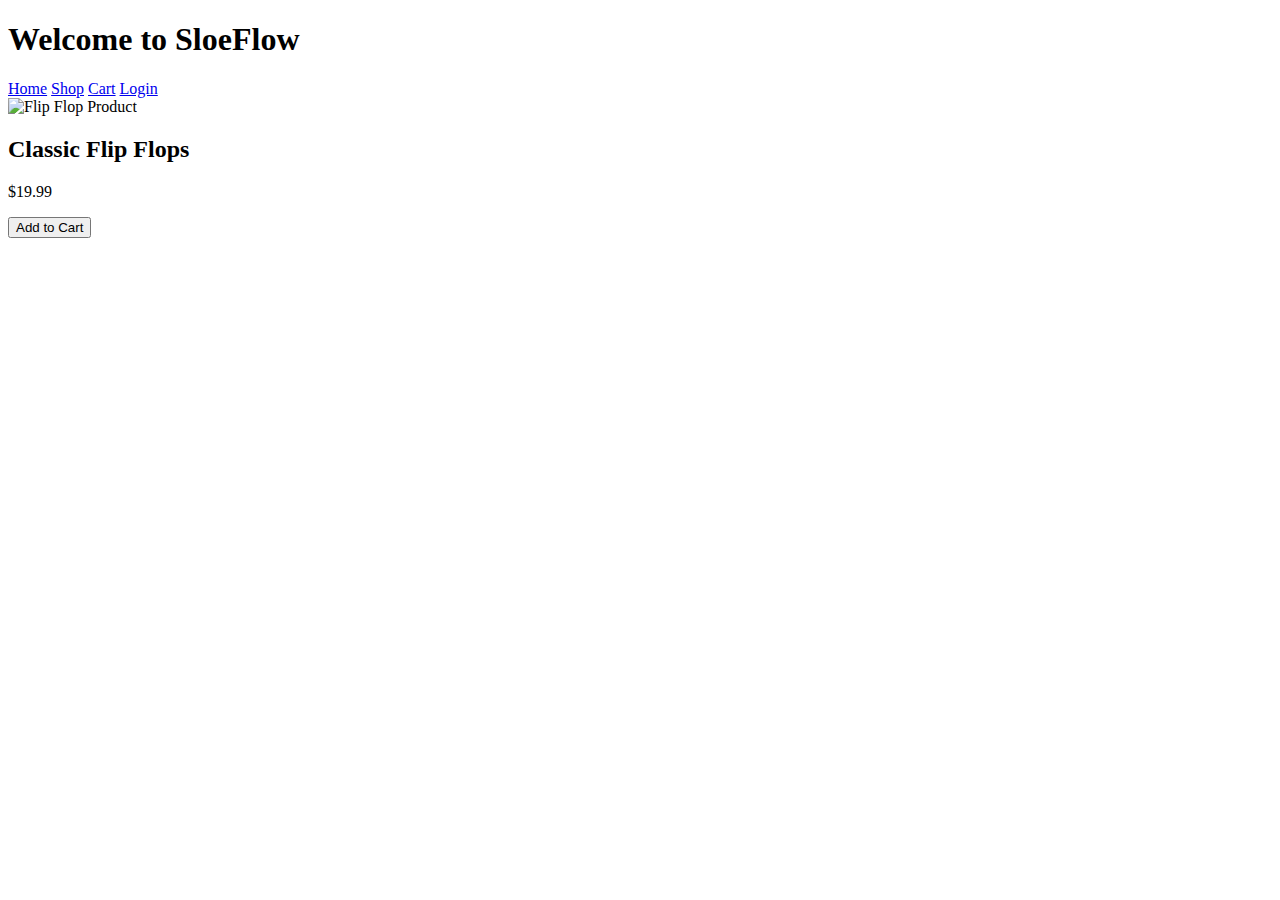
==== index.html @ 2a663bbb "Add files via upload" ====
<!DOCTYPE html>
<html lang="en">
<head>
  <meta charset="UTF-8" />
  <meta name="viewport" content="width=device-width, initial-scale=1.0" />
  <title>SloeFlow Flip Flop Store</title>
  <link rel="stylesheet" href="styles/style.css" />
</head>
<body>
  <header>
    <h1>Welcome to SloeFlow</h1>
    <nav>
      <a href="#">Home</a>
      <a href="#">Shop</a>
      <a href="#">Cart</a>
      <a href="#">Login</a>
    </nav>
  </header>
  <main>
    <section class="product">
      <img src="images/flipflop1.jpg" alt="Flip Flop Product">
      <h2>Classic Flip Flops</h2>
      <p>$19.99</p>
      <button onclick="addToCart('Classic Flip Flops', 19.99)">Add to Cart</button>
    </section>
    <section id="cart"></section>
  </main>
  <script src="scripts/app.js"></script>
</body>
</html>
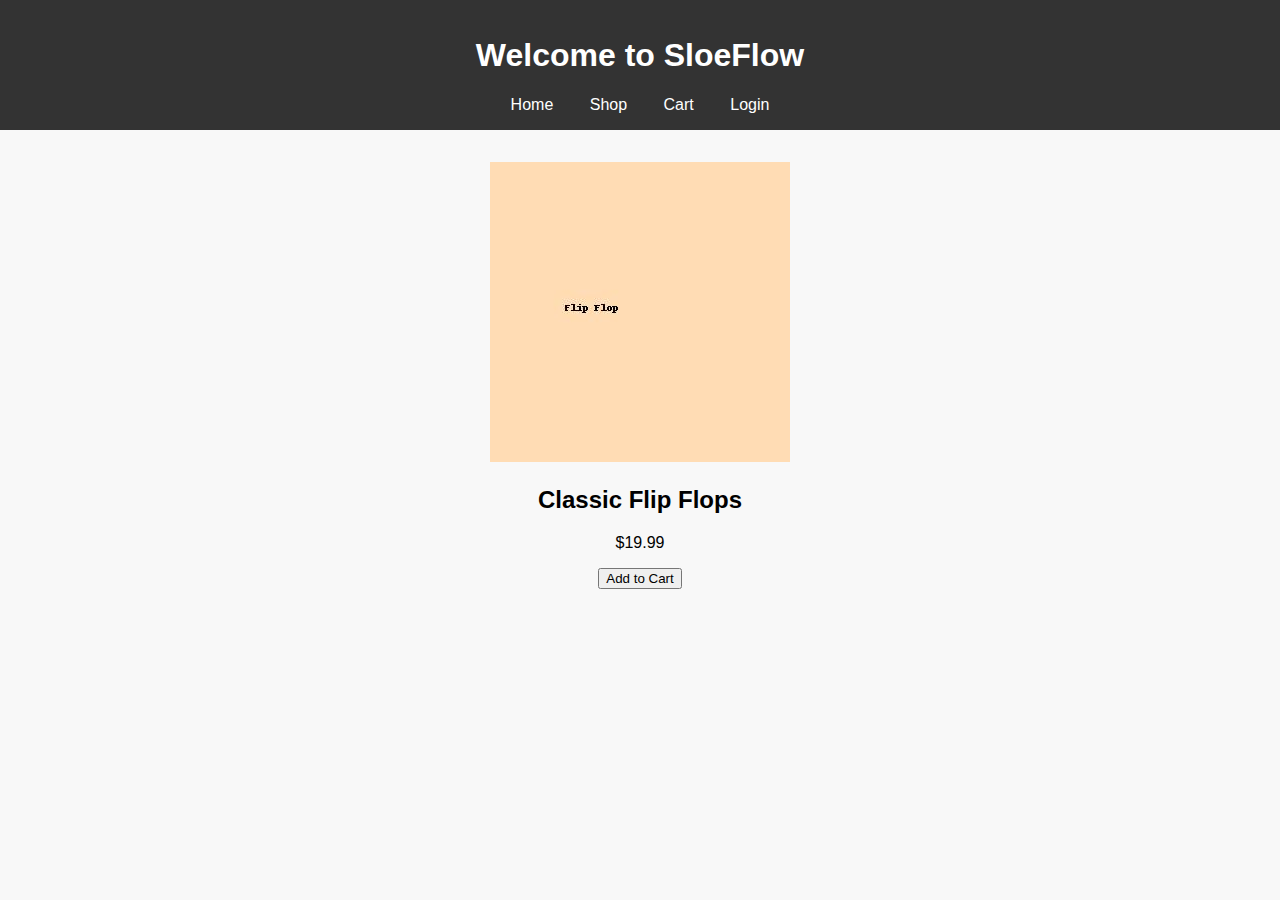
==== commit b039aa87: "Update index.html" ====
--- a/index.html
+++ b/index.html
@@ -5,7 +5,7 @@
   <meta charset="UTF-8" />
   <meta name="viewport" content="width=device-width, initial-scale=1.0" />
   <title>SloeFlow Flip Flop Store</title>
-  <link rel="stylesheet" href="styles/style.css" />
+  <link rel="stylesheet" href="style.css" />
 </head>
 <body>
   <header>
@@ -19,13 +19,13 @@
   </header>
   <main>
     <section class="product">
-      <img src="images/flipflop1.jpg" alt="Flip Flop Product">
+      <img src="flipflop1.jpg" alt="Flip Flop Product">
       <h2>Classic Flip Flops</h2>
       <p>$19.99</p>
       <button onclick="addToCart('Classic Flip Flops', 19.99)">Add to Cart</button>
     </section>
     <section id="cart"></section>
   </main>
-  <script src="scripts/app.js"></script>
+  <script src="app.js"></script>
 </body>
 </html>
--- a/style.css
+++ b/style.css
@@ -0,0 +1,22 @@
+
+body {
+  font-family: sans-serif;
+  margin: 0;
+  padding: 0;
+  background: #f8f8f8;
+}
+header {
+  background: #333;
+  color: #fff;
+  padding: 1rem;
+  text-align: center;
+}
+nav a {
+  color: white;
+  margin: 0 1rem;
+  text-decoration: none;
+}
+.product {
+  padding: 2rem;
+  text-align: center;
+}
